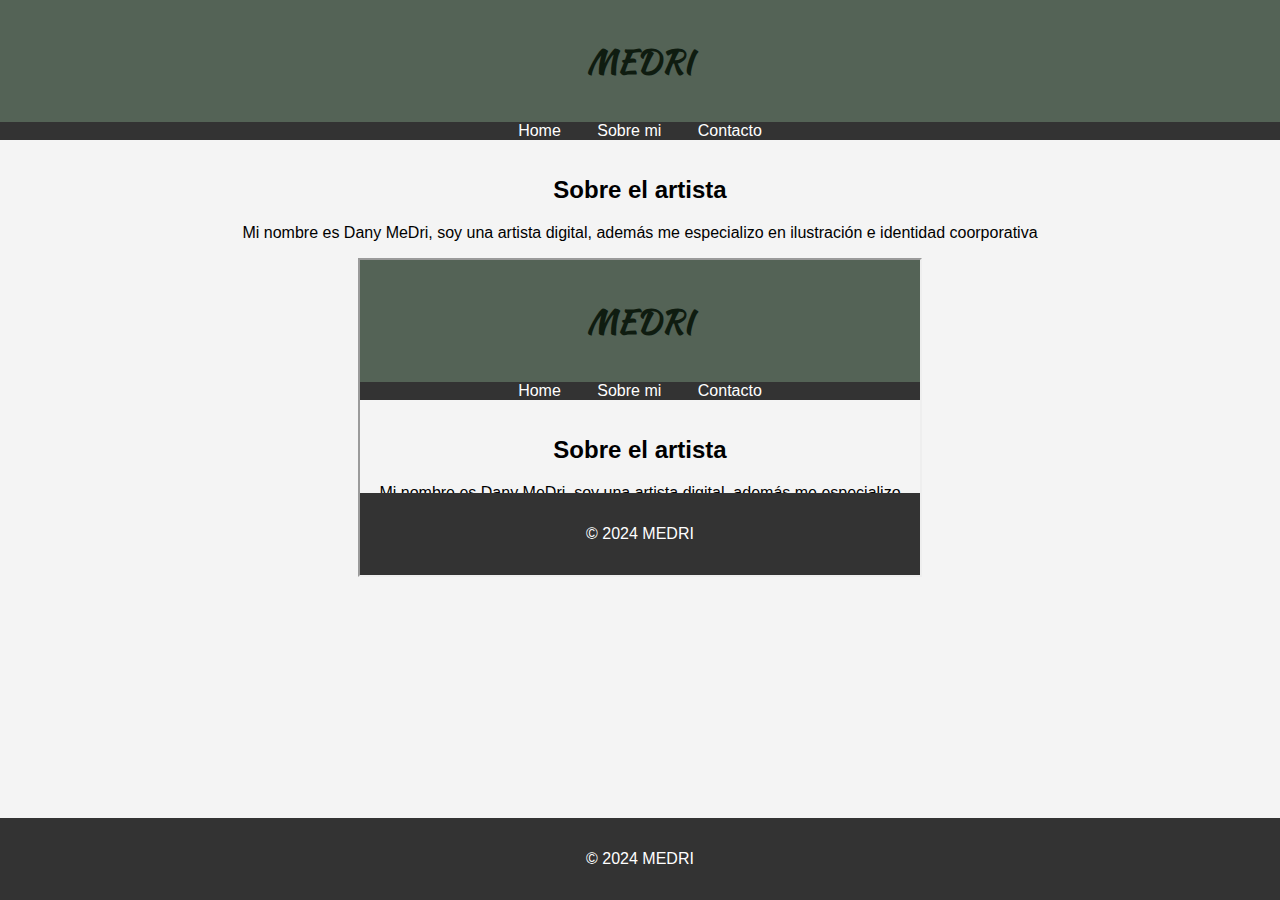
==== aboutme.html @ 739ec725 "aboutme.html" ====
<!DOCTYPE html>
<html lang="es">
<head>
    <!-- Especifica el tipo de documento y la versión de HTML -->
    <meta charset="UTF-8">
    <!-- Configura el viewport para que el sitio sea responsive -->
    <meta name="viewport" content="width=device-width, initial-scale=1.0">
    <!-- Título de la página que aparece en la pestaña del navegador -->
    <link rel="preconnect" href="https://fonts.googleapis.com">
    <link rel="preconnect" href="https://fonts.gstatic.com" crossorigin>
    <link href="https://fonts.googleapis.com/css2?family=Kaushan+Script&display=swap" rel="stylesheet">
    <title>Sobre mi</title>

    <!-- STYLESHEET -->
    <link rel="stylesheet" href="EstilosGlobales_MendezRodriguez.css">
    
</head>
<body>
    <!-- Sección de encabezado del sitio -->
    <header>
        <h1>MEDRI</h1>
    </header>
    <!-- Barra de navegación con enlaces -->
    <nav>
        <ul>
            <li><a href="index.html">Home</a></li>
            <li><a href="aboutme.html">Sobre mi</a></li>
            <li><a href="contact.html">Contacto</a></li>
        </ul>
    </nav>
    <!-- Contenido principal de la página -->

    <main>
        <!-- Etiqueta para insertar imagen -->
        <section>
            <h2>Sobre el artista</h2>
            <p>Mi nombre es Dany MeDri, soy una artista digital, además me especializo en ilustración e identidad coorporativa</p>
        </section>
        <iframe width="560" height="315" src="#" referrerpolicy="strict-origin-when-cross-origin" allowfullscreen></iframe>
    </main>
    <!-- Pie de página del sitio -->
    <footer>
        <p>&copy; 2024 MEDRI</p>
    </footer>
</body>
</html>
---- EstilosGlobales_MendezRodriguez.css ----
/* Estilos globales para el cuerpo del documento */
body {
    /* Tipo de letra utilizado */
    font-family: Arial, sans-serif;
    /* Elimina los márgenes y el relleno por defecto */
    margin: 0;
    padding: 0;
    /* Color de fondo del sitio web */
    background-color: #f4f4f4;
    text-align: center;
}

/* Estilos para el encabezado */
header {
    /* Color de fondo del encabezado */
    background-color: #546356;
    font-family: "Kaushan Script", cursive;
    /* Color del texto en el encabezado */
    color: #0f1c10;
    /* Relleno interno del encabezado */
    padding: 1rem 0;
    /* Alineación del texto en el centro */
    text-align: center;
}

/* Estilos para la barra de navegación */
nav ul {
    /* Elimina el estilo de lista por defecto */
    list-style: none;
    /* Elimina el relleno interno */
    padding: 0;
    /* Alineación del texto en el centro */
    text-align: center;
    /* Color de fondo de la barra de navegación */
    background-color: #333;
    /* Elimina los márgenes */
    margin: 0;
}

/* Estilos para los elementos de la lista en la barra de navegación */
nav ul li {
    /* Muestra los elementos en línea */
    display: inline;
    /* Elimina los márgenes */
    margin: 0;
}

/* Estilos para los enlaces en la barra de navegación */
nav ul li a {
    /* Color del texto del enlace */
    color: #fff;
    /* Relleno interno del enlace */
    padding: 0.5rem 1rem;
    /* Elimina el subrayado por defecto */
    text-decoration: none;
}

/* Estilos para el contenido principal */
main {
    /* Relleno interno del contenido principal */
    padding: 1rem;
}

/* Estilos para el pie de página */
footer {
    /* Color de fondo del pie de página */
    background-color: #333;
    /* Color del texto en el pie de página */
    color: #fff;
    /* Alineación del texto en el centro */
    text-align: center;
    /* Relleno interno del pie de página */
    padding: 1rem 0;
    /* Fija el pie de página en la parte inferior de la página */
    position: fixed;
    bottom: 0;
    width: 100%;
}
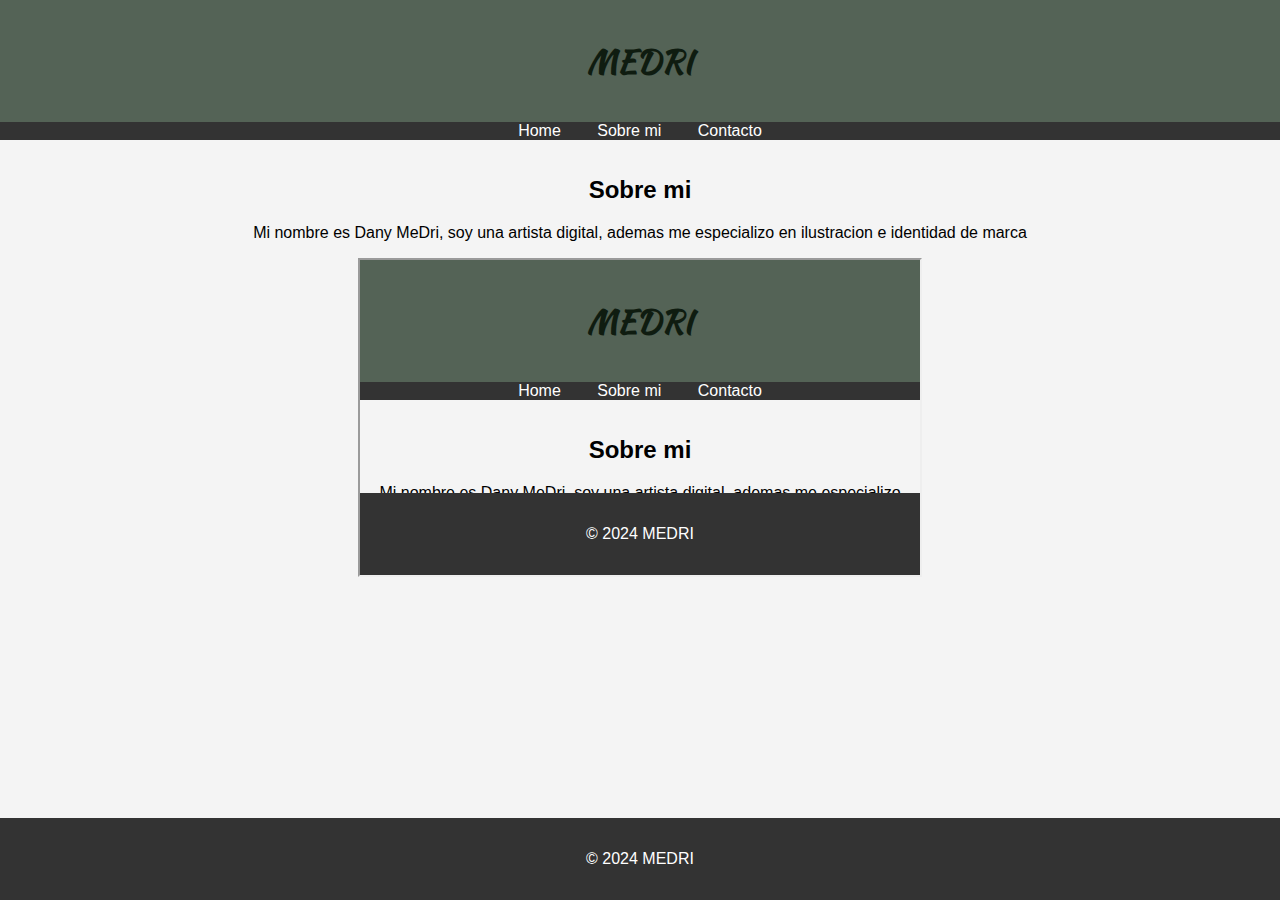
==== commit bf112d3b: "Add files via upload" ====
--- a/aboutme.html
+++ b/aboutme.html
@@ -18,7 +18,7 @@
 <body>
     <!-- Sección de encabezado del sitio -->
     <header>
-        <h1>MEDRI</h1>
+        <h1>MEDRI</h1> 
     </header>
     <!-- Barra de navegación con enlaces -->
     <nav>
@@ -33,8 +33,8 @@
     <main>
         <!-- Etiqueta para insertar imagen -->
         <section>
-            <h2>Sobre el artista</h2>
-            <p>Mi nombre es Dany MeDri, soy una artista digital, además me especializo en ilustración e identidad coorporativa</p>
+            <h2>Sobre mi</h2>
+            <p>Mi nombre es Dany MeDri, soy una artista digital, ademas me especializo en ilustracion e identidad de marca</p>
         </section>
         <iframe width="560" height="315" src="#" referrerpolicy="strict-origin-when-cross-origin" allowfullscreen></iframe>
     </main>
@@ -43,4 +43,4 @@
         <p>&copy; 2024 MEDRI</p>
     </footer>
 </body>
-</html>
+</html>--- a/EstilosGlobales_MendezRodriguez.css
+++ b/EstilosGlobales_MendezRodriguez.css
@@ -75,4 +75,13 @@
     position: fixed;
     bottom: 0;
     width: 100%;
-}+}
+.container {
+    overflow: auto;
+
+    }
+.container img {
+    float: left;
+    margin-right: 20px;
+    max-width: 100px;
+    }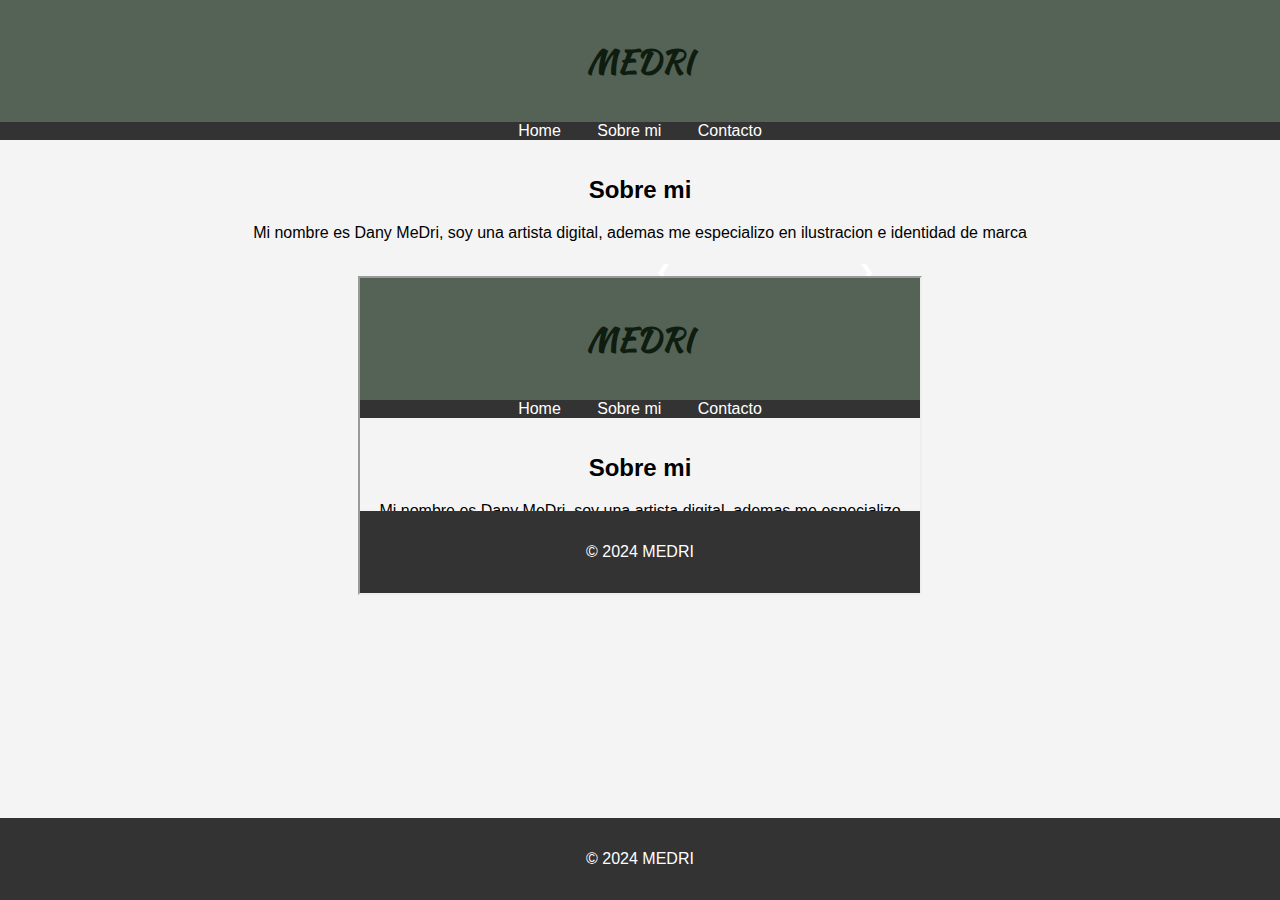
==== commit 25e44b53: "aboutme.html" ====
--- a/aboutme.html
+++ b/aboutme.html
@@ -36,6 +36,48 @@
             <h2>Sobre mi</h2>
             <p>Mi nombre es Dany MeDri, soy una artista digital, ademas me especializo en ilustracion e identidad de marca</p>
         </section>
+        <div class="slider-container">
+        <div class="slider-content">
+            <div class="slider-item">
+                <img src="imagen1.jpg" alt="Imagen 1">
+            </div>
+            <div class="slider-item">
+                <img src="imagen2.jpg" alt="Imagen 2">
+            </div>
+            <div class="slider-item">
+                <img src="imagen3.jpg" alt="Imagen 3">
+            </div>
+        </div>
+        <a class="prev" onclick="plusSlides(-1)">&#10094;</a>
+        <a class="next" onclick="plusSlides(1)">&#10095;</a>
+    </div>
+
+    <script>
+        let slideIndex = 0;
+        showSlides();
+
+        function plusSlides(n) {
+            slideIndex += n;
+            showSlides();
+        }
+
+        function showSlides() {
+            const slides = document.querySelectorAll(".slider-item");
+            if (slideIndex >= slides.length) {
+                slideIndex = 0;
+            }
+            if (slideIndex < 0) {
+                slideIndex = slides.length - 1;
+            }
+            slides.forEach((slide, index) => {
+                slide.style.display = index === slideIndex ? "block" : "none";
+            });
+            setTimeout(() => {
+                slideIndex++;
+                showSlides();
+            }, 3000); // Cambia la imagen cada 3 segundos
+        }
+    </script>
         <iframe width="560" height="315" src="#" referrerpolicy="strict-origin-when-cross-origin" allowfullscreen></iframe>
     </main>
     <!-- Pie de página del sitio -->
@@ -43,4 +85,4 @@
         <p>&copy; 2024 MEDRI</p>
     </footer>
 </body>
-</html>+</html>
--- a/EstilosGlobales_MendezRodriguez.css
+++ b/EstilosGlobales_MendezRodriguez.css
@@ -84,4 +84,44 @@
     float: left;
     margin-right: 20px;
     max-width: 100px;
-    }+    }
+ .slider-container {
+            max-width: 500px;
+            max-height: 300px;
+            margin: 0 auto;
+            position: relative;
+            overflow: hidden;
+        }
+        .slider-content {
+            display: flex;
+            transition: transform 1s ease;
+            width: 300%; /* Ajusta el ancho según el número de imágenes */
+        }
+        .slider-item {
+            flex: 0 0 100%; /* Cada imagen ocupa el 100% del contenedor */
+        }
+        .slider-item img {
+            width: 500px; /* Las imágenes se ajustan al ancho del contenedor */
+            height: 300px;
+        }
+        .prev, .next {
+            cursor: pointer;
+            position: absolute;
+            top: 50%;
+            width: auto;
+            padding: 16px;
+            margin-top: -22px;
+            color: white;
+            font-weight: bold;
+            font-size: 18px;
+            transition: 0.6s ease;
+            border-radius: 0 3px 3px 0;
+            user-select: none;
+        }
+        .next {
+            right: 0;
+            border-radius: 3px 0 0 3px;
+        }
+        .prev:hover, .next:hover {
+            background-color: rgba(0,0,0,0.8);
+        }
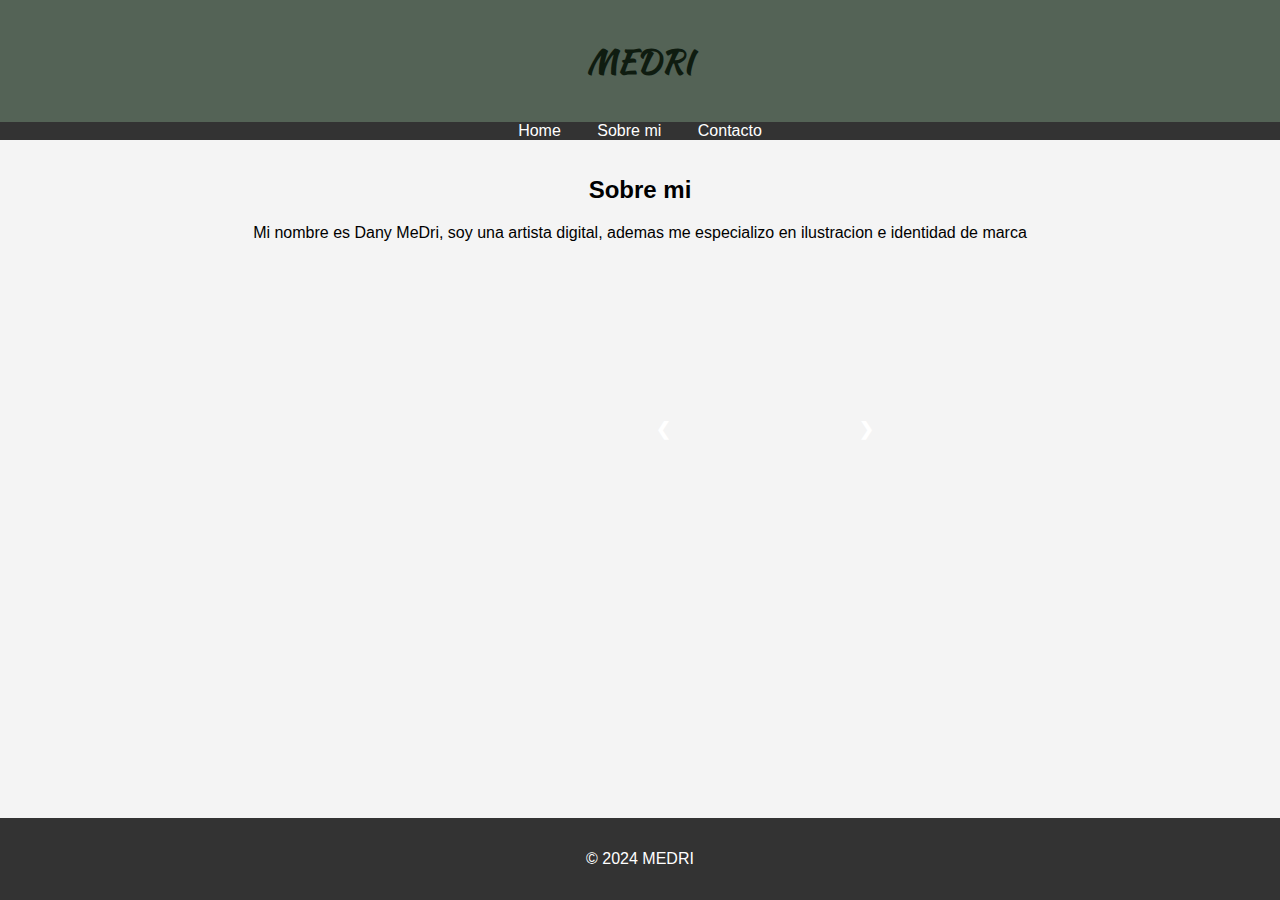
==== commit 640499c9: "aboutme.html" ====
--- a/aboutme.html
+++ b/aboutme.html
@@ -36,7 +36,8 @@
             <h2>Sobre mi</h2>
             <p>Mi nombre es Dany MeDri, soy una artista digital, ademas me especializo en ilustracion e identidad de marca</p>
         </section>
-        <div class="slider-container">
+    </main>
+    <div class="slider-container">
         <div class="slider-content">
             <div class="slider-item">
                 <img src="imagen1.jpg" alt="Imagen 1">
@@ -46,6 +47,12 @@
             </div>
             <div class="slider-item">
                 <img src="imagen3.jpg" alt="Imagen 3">
+            </div>
+            <div class="slider-item">
+                <img src="imagen4.jpg" alt="Imagen 4">
+            </div>
+<div class="slider-item">
+                <img src="imagen5.jpg" alt="Imagen 5">
             </div>
         </div>
         <a class="prev" onclick="plusSlides(-1)">&#10094;</a>
@@ -78,8 +85,6 @@
             }, 3000); // Cambia la imagen cada 3 segundos
         }
     </script>
-        <iframe width="560" height="315" src="#" referrerpolicy="strict-origin-when-cross-origin" allowfullscreen></iframe>
-    </main>
     <!-- Pie de página del sitio -->
     <footer>
         <p>&copy; 2024 MEDRI</p>
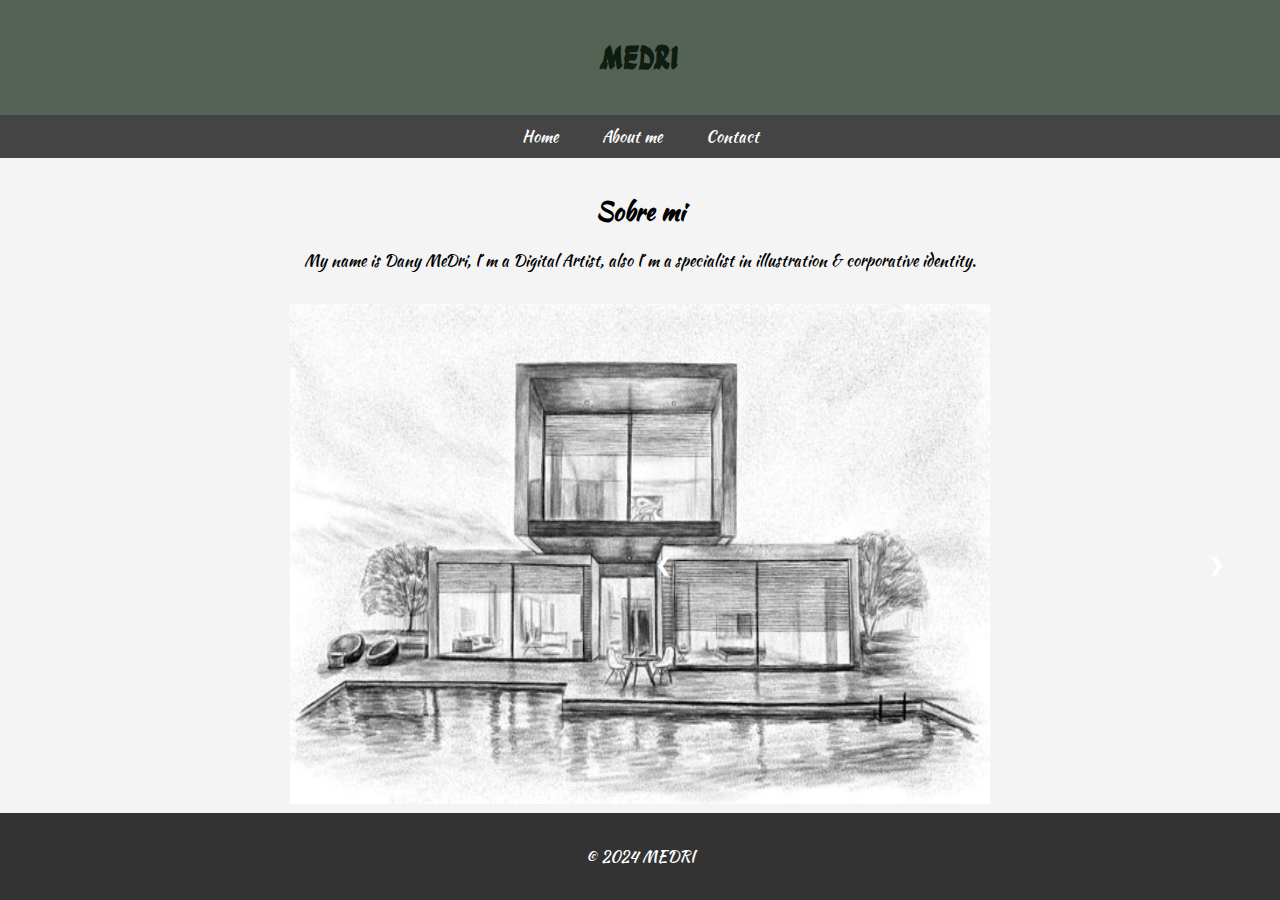
==== commit 624f7295: "Add files via upload" ====
--- a/aboutme.html
+++ b/aboutme.html
@@ -7,8 +7,11 @@
     <meta name="viewport" content="width=device-width, initial-scale=1.0">
     <!-- Título de la página que aparece en la pestaña del navegador -->
     <link rel="preconnect" href="https://fonts.googleapis.com">
+<link rel="preconnect" href="https://fonts.gstatic.com" crossorigin>
+<link href="https://fonts.googleapis.com/css2?family=Kaushan+Script&display=swap" rel="stylesheet">
+    <link rel="preconnect" href="https://fonts.googleapis.com">
     <link rel="preconnect" href="https://fonts.gstatic.com" crossorigin>
-    <link href="https://fonts.googleapis.com/css2?family=Kaushan+Script&display=swap" rel="stylesheet">
+    <link href="https://fonts.googleapis.com/css2?family=Ga+Maamli&display=swap" rel="stylesheet">
     <title>Sobre mi</title>
 
     <!-- STYLESHEET -->
@@ -24,17 +27,22 @@
     <nav>
         <ul>
             <li><a href="index.html">Home</a></li>
-            <li><a href="aboutme.html">Sobre mi</a></li>
-            <li><a href="contact.html">Contacto</a></li>
+            <li><a href="aboutme.html">About me</a></li>
+            <li>
+                <a href="contact.html">Contact</a>
+                <ul>
+                    <li><a href="linkinstagram.com">Instagram</a></li>
+                    <li><a href="linkpagina.com">Facebook</a></li>
+                    <li><a href="linkpagina.com">Twitter</a></li>
+                </ul>
+            </li>
         </ul>
     </nav>
-    <!-- Contenido principal de la página -->
-
     <main>
         <!-- Etiqueta para insertar imagen -->
         <section>
             <h2>Sobre mi</h2>
-            <p>Mi nombre es Dany MeDri, soy una artista digital, ademas me especializo en ilustracion e identidad de marca</p>
+            <p>My name is Dany MeDri, I´m a Digital Artist, also I´m a specialist in illustration & corporative identity.</p>
         </section>
     </main>
     <div class="slider-container">
@@ -90,4 +98,4 @@
         <p>&copy; 2024 MEDRI</p>
     </footer>
 </body>
-</html>
+</html>--- a/EstilosGlobales_MendezRodriguez.css
+++ b/EstilosGlobales_MendezRodriguez.css
@@ -1,7 +1,7 @@
 /* Estilos globales para el cuerpo del documento */
 body {
     /* Tipo de letra utilizado */
-    font-family: Arial, sans-serif;
+    font-family: "Kaushan Script", cursive;
     /* Elimina los márgenes y el relleno por defecto */
     margin: 0;
     padding: 0;
@@ -14,7 +14,7 @@
 header {
     /* Color de fondo del encabezado */
     background-color: #546356;
-    font-family: "Kaushan Script", cursive;
+    font-family: "Ga Maamli", sans-serif;
     /* Color del texto en el encabezado */
     color: #0f1c10;
     /* Relleno interno del encabezado */
@@ -26,13 +26,13 @@
 /* Estilos para la barra de navegación */
 nav ul {
     /* Elimina el estilo de lista por defecto */
-    list-style: none;
+    list-style-type: none;
     /* Elimina el relleno interno */
     padding: 0;
     /* Alineación del texto en el centro */
     text-align: center;
     /* Color de fondo de la barra de navegación */
-    background-color: #333;
+    background-color: #444;
     /* Elimina los márgenes */
     margin: 0;
 }
@@ -40,21 +40,36 @@
 /* Estilos para los elementos de la lista en la barra de navegación */
 nav ul li {
     /* Muestra los elementos en línea */
-    display: inline;
+    display: inline-block;
     /* Elimina los márgenes */
     margin: 0;
+    position: relative;
 }
 
 /* Estilos para los enlaces en la barra de navegación */
 nav ul li a {
-    /* Color del texto del enlace */
-    color: #fff;
-    /* Relleno interno del enlace */
-    padding: 0.5rem 1rem;
-    /* Elimina el subrayado por defecto */
-    text-decoration: none;
-}
+    display: block;
+            padding: 10px 20px;
+            text-decoration: none;
+            color: white;
+        }
 
+        nav ul li ul {
+            display: none;
+            position: absolute;
+            top: 100%;
+            left: 0;
+            list-style-type: none;
+            padding: 0;
+            margin: 0;
+        }
+
+        nav ul li ul li {
+            display: block;
+        }
+        nav ul li:hover ul {
+            display: block;
+        }
 /* Estilos para el contenido principal */
 main {
     /* Relleno interno del contenido principal */
@@ -85,9 +100,9 @@
     margin-right: 20px;
     max-width: 100px;
     }
- .slider-container {
-            max-width: 500px;
-            max-height: 300px;
+     .slider-container {
+            max-width: 1200px;
+            max-height: auto;
             margin: 0 auto;
             position: relative;
             overflow: hidden;
@@ -95,14 +110,14 @@
         .slider-content {
             display: flex;
             transition: transform 1s ease;
-            width: 300%; /* Ajusta el ancho según el número de imágenes */
+            width: 100%; /* Ajusta el ancho según el número de imágenes */
         }
         .slider-item {
             flex: 0 0 100%; /* Cada imagen ocupa el 100% del contenedor */
         }
         .slider-item img {
-            width: 500px; /* Las imágenes se ajustan al ancho del contenedor */
-            height: 300px;
+            width: 700px; /* Las imágenes se ajustan al ancho del contenedor */
+            height: 500px;
         }
         .prev, .next {
             cursor: pointer;
@@ -124,4 +139,4 @@
         }
         .prev:hover, .next:hover {
             background-color: rgba(0,0,0,0.8);
-        }
+        }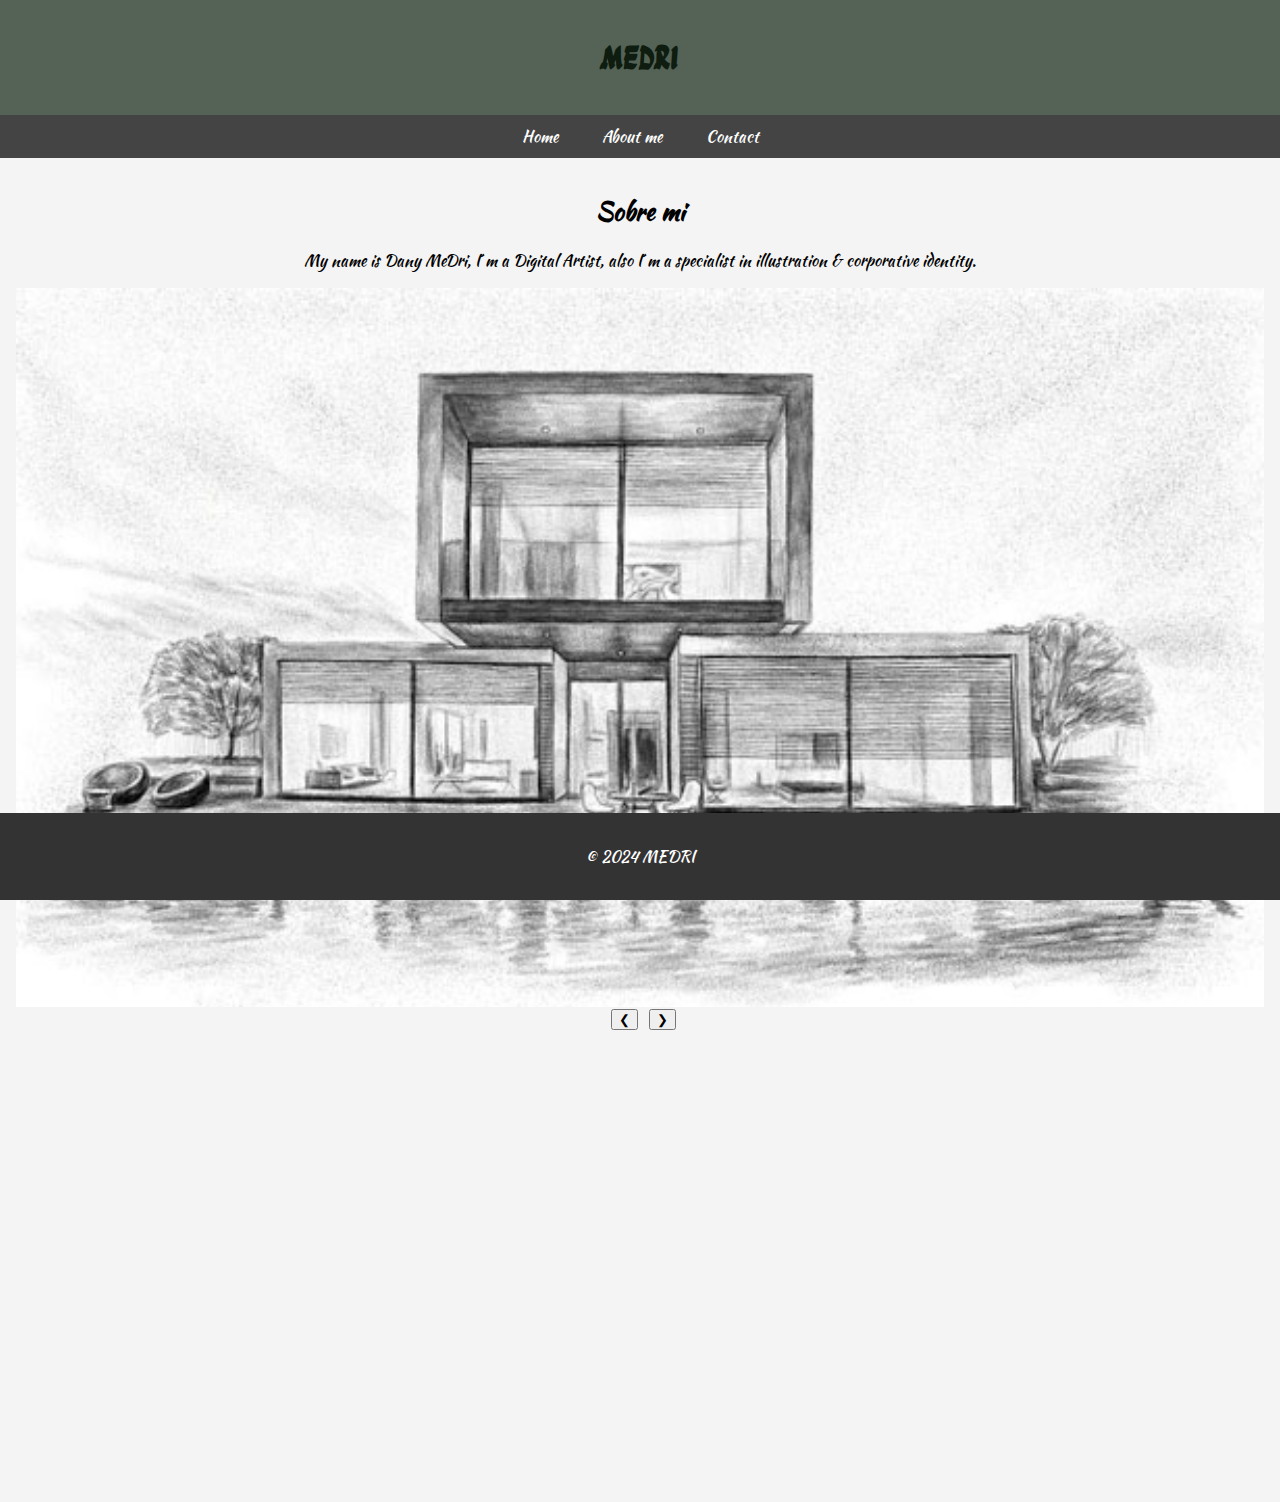
==== commit a6432bd5: "Add files via upload" ====
--- a/aboutme.html
+++ b/aboutme.html
@@ -12,10 +12,12 @@
     <link rel="preconnect" href="https://fonts.googleapis.com">
     <link rel="preconnect" href="https://fonts.gstatic.com" crossorigin>
     <link href="https://fonts.googleapis.com/css2?family=Ga+Maamli&display=swap" rel="stylesheet">
-    <title>Sobre mi</title>
+    <title>About me</title>
 
     <!-- STYLESHEET -->
     <link rel="stylesheet" href="EstilosGlobales_MendezRodriguez.css">
+
+    
     
 </head>
 <body>
@@ -31,9 +33,9 @@
             <li>
                 <a href="contact.html">Contact</a>
                 <ul>
-                    <li><a href="linkinstagram.com">Instagram</a></li>
-                    <li><a href="linkpagina.com">Facebook</a></li>
-                    <li><a href="linkpagina.com">Twitter</a></li>
+                    <li><a href="https://www.instagram.com/dany_ether?igsh=cWVmdDNqZHF5YmNv">Instagram</a></li>
+                    <li><a href="https://www.facebook.com/danether2000?mibextid=ZbWKwL">Facebook</a></li>
+                    <li><a href="https://x.com/LaBellaLetra?t=9oeIL57fh0RFpLCV_5pqLA&s=09">Twitter</a></li>
                 </ul>
             </li>
         </ul>
@@ -43,56 +45,41 @@
         <section>
             <h2>Sobre mi</h2>
             <p>My name is Dany MeDri, I´m a Digital Artist, also I´m a specialist in illustration & corporative identity.</p>
+            <div class="w3-content w3-display-container">
+              <img class="mySlides" src="imagen1.jpg" style="width:100%">
+              <img class="mySlides" src="imagen2.jpg" style="width:80%">
+              <img class="mySlides" src="imagen3.jpg" style="width:80%">
+
+              <button class="w3-button w3-black w3-display-left" onclick="plusDivs(-1)">&#10094;</button>
+              <button class="w3-button w3-black w3-display-right" onclick="plusDivs(1)">&#10095;</button>
+            </div>
+
+            <script>
+            var slideIndex = 1;
+            showDivs(slideIndex);
+
+            function plusDivs(n) {
+              showDivs(slideIndex += n);
+            }
+
+            function showDivs(n) {
+              var i;
+              var x = document.getElementsByClassName("mySlides");
+              if (n > x.length) {slideIndex = 1}
+              if (n < 1) {slideIndex = x.length}
+              for (i = 0; i < x.length; i++) {
+                x[i].style.display = "none";  
+              }
+              x[slideIndex-1].style.display = "block";  
+            }
+
+            </script>
+            
+            <iframe src="https://www.google.com/maps/embed?pb=!1m18!1m12!1m3!1d4314.707774512558!2d-104.61365723412587!3d23.990200758531564!2m3!1f0!2f0!3f0!3m2!1i1024!2i768!4f13.1!3m3!1m2!1s0x869bb833da45df2b%3A0x2392fefbf317535!2sUniversidad%20Tecnol%C3%B3gica%20de%20Durango!5e0!3m2!1ses!2smx!4v1720738162528!5m2!1ses!2smx" width="600" height="450" style="border:0;" allowfullscreen="" loading="lazy" referrerpolicy="no-referrer-when-downgrade"></iframe>
+     
         </section>
     </main>
-    <div class="slider-container">
-        <div class="slider-content">
-            <div class="slider-item">
-                <img src="imagen1.jpg" alt="Imagen 1">
-            </div>
-            <div class="slider-item">
-                <img src="imagen2.jpg" alt="Imagen 2">
-            </div>
-            <div class="slider-item">
-                <img src="imagen3.jpg" alt="Imagen 3">
-            </div>
-            <div class="slider-item">
-                <img src="imagen4.jpg" alt="Imagen 4">
-            </div>
-<div class="slider-item">
-                <img src="imagen5.jpg" alt="Imagen 5">
-            </div>
-        </div>
-        <a class="prev" onclick="plusSlides(-1)">&#10094;</a>
-        <a class="next" onclick="plusSlides(1)">&#10095;</a>
-    </div>
 
-    <script>
-        let slideIndex = 0;
-        showSlides();
-
-        function plusSlides(n) {
-            slideIndex += n;
-            showSlides();
-        }
-
-        function showSlides() {
-            const slides = document.querySelectorAll(".slider-item");
-            if (slideIndex >= slides.length) {
-                slideIndex = 0;
-            }
-            if (slideIndex < 0) {
-                slideIndex = slides.length - 1;
-            }
-            slides.forEach((slide, index) => {
-                slide.style.display = index === slideIndex ? "block" : "none";
-            });
-            setTimeout(() => {
-                slideIndex++;
-                showSlides();
-            }, 3000); // Cambia la imagen cada 3 segundos
-        }
-    </script>
     <!-- Pie de página del sitio -->
     <footer>
         <p>&copy; 2024 MEDRI</p>
--- a/EstilosGlobales_MendezRodriguez.css
+++ b/EstilosGlobales_MendezRodriguez.css
@@ -139,4 +139,70 @@
         }
         .prev:hover, .next:hover {
             background-color: rgba(0,0,0,0.8);
-        }+        }
+
+        form {
+  /* Centrar el formulario en la página */
+  margin: 0 auto;
+  width: 400px;
+  /* Esquema del formulario */
+  padding: 1em;
+  border: 1px solid #ccc;
+  border-radius: 1em;
+}
+
+ul {
+  list-style: none;
+  padding: 0;
+  margin: 0;
+}
+
+form li + li {
+  margin-top: 1em;
+}
+
+label {
+  /* Tamaño y alineación uniforme */
+  display: inline-block;
+  width: 90px;
+  text-align: right;
+}
+
+input,
+textarea {
+  /* Para asegurarse de que todos los campos de texto tienen la misma configuración de letra
+     Por defecto, las áreas de texto tienen un tipo de letra monoespaciada */
+  font: 1em sans-serif;
+
+  /* Tamaño uniforme del campo de texto */
+  width: 300px;
+  box-sizing: border-box;
+
+  /* Hacer coincidir los bordes del campo del formulario */
+  border: 1px solid #999;
+}
+
+input:focus,
+textarea:focus {
+  /* Destacado adicional para elementos que tienen el cursor */
+  border-color: #000;
+}
+
+textarea {
+  /* Alinear los campos de texto multilínea con sus etiquetas */
+  vertical-align: top;
+
+  /* Proporcionar espacio para escribir texto */
+  height: 5em;
+}
+
+.button {
+  /* Alinear los botones con los campos de texto */
+  padding-left: 90px; /* mismo tamaño que los elementos de la etiqueta */
+}
+
+button {
+  /* Este margen adicional representa aproximadamente el mismo espacio que el espacio
+     entre las etiquetas y sus campos de texto */
+  margin-left: 0.5em;
+}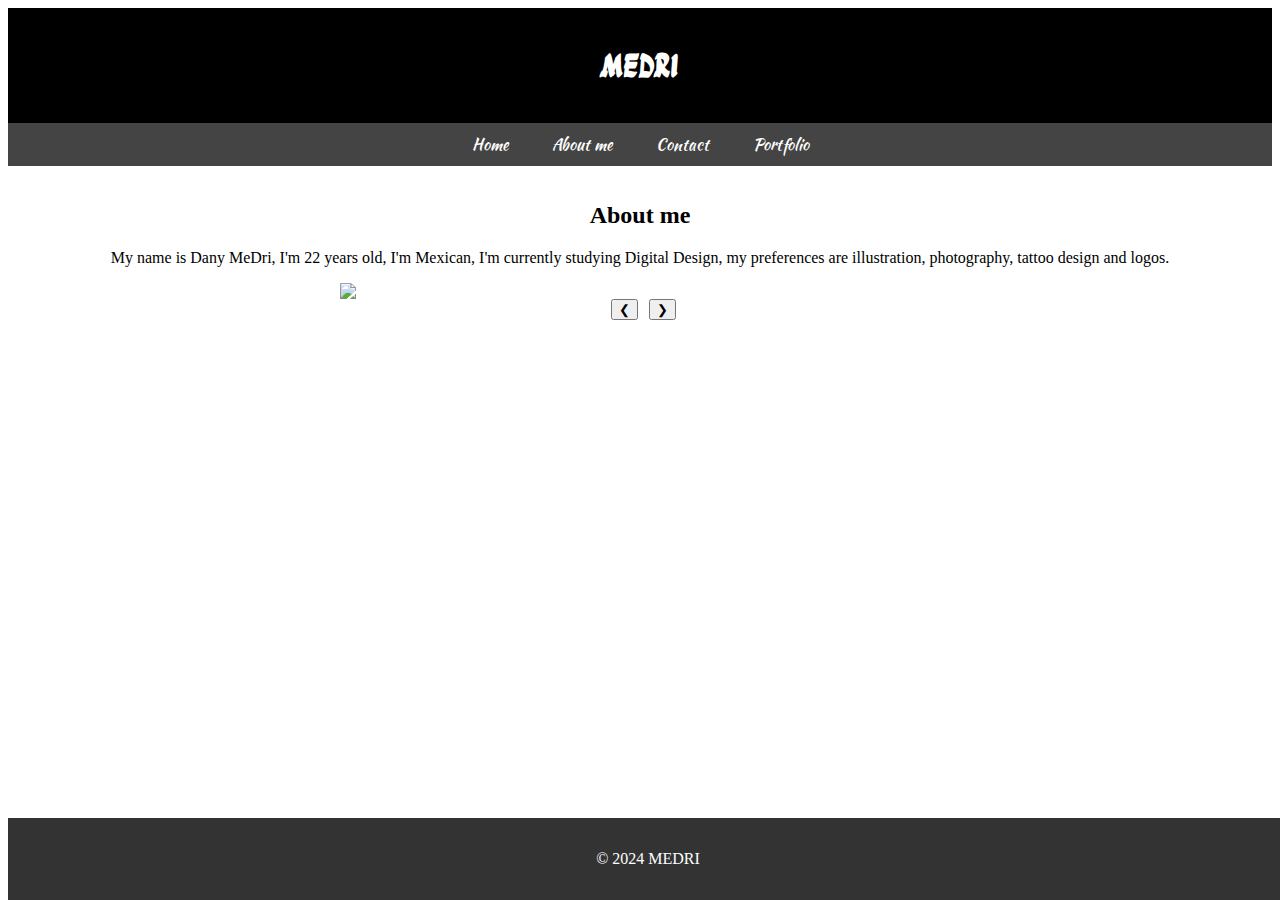
==== commit d194ef3d: "Add files via upload" ====
--- a/aboutme.html
+++ b/aboutme.html
@@ -35,7 +35,12 @@
                 <ul>
                     <li><a href="https://www.instagram.com/dany_ether?igsh=cWVmdDNqZHF5YmNv">Instagram</a></li>
                     <li><a href="https://www.facebook.com/danether2000?mibextid=ZbWKwL">Facebook</a></li>
-                    <li><a href="https://x.com/LaBellaLetra?t=9oeIL57fh0RFpLCV_5pqLA&s=09">Twitter</a></li>
+                    <li><a href="https://x.com/LaBellaLetra?t=9oeIL57fh0RFpLCV_5pqLA&s=09">Twitter/X</a></li>
+                </ul>
+            </li>
+            <li><a href="portfolio.html">Portfolio</a>
+                <ul>
+                    <li><a href="https://www.behance.net/gallery/206066809/PortafolioTrabajo">Behance</a></li>
                 </ul>
             </li>
         </ul>
@@ -43,17 +48,17 @@
     <main>
         <!-- Etiqueta para insertar imagen -->
         <section>
-            <h2>Sobre mi</h2>
-            <p>My name is Dany MeDri, I´m a Digital Artist, also I´m a specialist in illustration & corporative identity.</p>
+            <center><h2>About me</h2>
+            <center><p>My name is Dany MeDri, I'm 22 years old, I'm Mexican, I'm currently studying Digital Design, my preferences are illustration, photography, tattoo design and logos.</p>
             <div class="w3-content w3-display-container">
-              <img class="mySlides" src="imagen1.jpg" style="width:100%">
-              <img class="mySlides" src="imagen2.jpg" style="width:80%">
-              <img class="mySlides" src="imagen3.jpg" style="width:80%">
+              <center><img class="mySlides" src="imagen1.jpg" style="width:600px">
+              <center><img class="mySlides" src="imagen2.jpg" style="width:600px">
+              <center><img class="mySlides" src="imagen3.jpg" style="width:600px">
 
               <button class="w3-button w3-black w3-display-left" onclick="plusDivs(-1)">&#10094;</button>
               <button class="w3-button w3-black w3-display-right" onclick="plusDivs(1)">&#10095;</button>
             </div>
-
+            
             <script>
             var slideIndex = 1;
             showDivs(slideIndex);
@@ -75,7 +80,7 @@
 
             </script>
             
-            <iframe src="https://www.google.com/maps/embed?pb=!1m18!1m12!1m3!1d4314.707774512558!2d-104.61365723412587!3d23.990200758531564!2m3!1f0!2f0!3f0!3m2!1i1024!2i768!4f13.1!3m3!1m2!1s0x869bb833da45df2b%3A0x2392fefbf317535!2sUniversidad%20Tecnol%C3%B3gica%20de%20Durango!5e0!3m2!1ses!2smx!4v1720738162528!5m2!1ses!2smx" width="600" height="450" style="border:0;" allowfullscreen="" loading="lazy" referrerpolicy="no-referrer-when-downgrade"></iframe>
+            <center><iframe src="https://www.google.com/maps/embed?pb=!1m18!1m12!1m3!1d4314.707774512558!2d-104.61365723412587!3d23.990200758531564!2m3!1f0!2f0!3f0!3m2!1i1024!2i768!4f13.1!3m3!1m2!1s0x869bb833da45df2b%3A0x2392fefbf317535!2sUniversidad%20Tecnol%C3%B3gica%20de%20Durango!5e0!3m2!1ses!2smx!4v1720738162528!5m2!1ses!2smx" width="600" height="450" style="border:0;" allowfullscreen="" loading="lazy" referrerpolicy="no-referrer-when-downgrade"></iframe>
      
         </section>
     </main>
--- a/EstilosGlobales_MendezRodriguez.css
+++ b/EstilosGlobales_MendezRodriguez.css
@@ -1,4 +1,4 @@
-/* Estilos globales para el cuerpo del documento */
+3/* Estilos globales para el cuerpo del documento */
 body {
     /* Tipo de letra utilizado */
     font-family: "Kaushan Script", cursive;
@@ -6,17 +6,17 @@
     margin: 0;
     padding: 0;
     /* Color de fondo del sitio web */
-    background-color: #f4f4f4;
+    background-color: #FFFFFF;
     text-align: center;
 }
 
 /* Estilos para el encabezado */
 header {
     /* Color de fondo del encabezado */
-    background-color: #546356;
+    background-color: #000000;
     font-family: "Ga Maamli", sans-serif;
     /* Color del texto en el encabezado */
-    color: #0f1c10;
+    color: #FFFFFF;
     /* Relleno interno del encabezado */
     padding: 1rem 0;
     /* Alineación del texto en el centro */
@@ -25,6 +25,7 @@
 
 /* Estilos para la barra de navegación */
 nav ul {
+    font-family: "Kaushan Script", cursive;
     /* Elimina el estilo de lista por defecto */
     list-style-type: none;
     /* Elimina el relleno interno */
@@ -81,7 +82,7 @@
     /* Color de fondo del pie de página */
     background-color: #333;
     /* Color del texto en el pie de página */
-    color: #fff;
+    color: #FFFFFF;
     /* Alineación del texto en el centro */
     text-align: center;
     /* Relleno interno del pie de página */
@@ -96,9 +97,9 @@
 
     }
 .container img {
-    float: left;
-    margin-right: 20px;
-    max-width: 100px;
+    float: center;
+    margin-right: 10px;
+    max-width: 80px;
     }
      .slider-container {
             max-width: 1200px;
@@ -109,15 +110,15 @@
         }
         .slider-content {
             display: flex;
-            transition: transform 1s ease;
+            transition: transform 2s ease;
             width: 100%; /* Ajusta el ancho según el número de imágenes */
         }
         .slider-item {
             flex: 0 0 100%; /* Cada imagen ocupa el 100% del contenedor */
         }
         .slider-item img {
-            width: 700px; /* Las imágenes se ajustan al ancho del contenedor */
-            height: 500px;
+            width: 400px; /* Las imágenes se ajustan al ancho del contenedor */
+            height: 200px;
         }
         .prev, .next {
             cursor: pointer;
